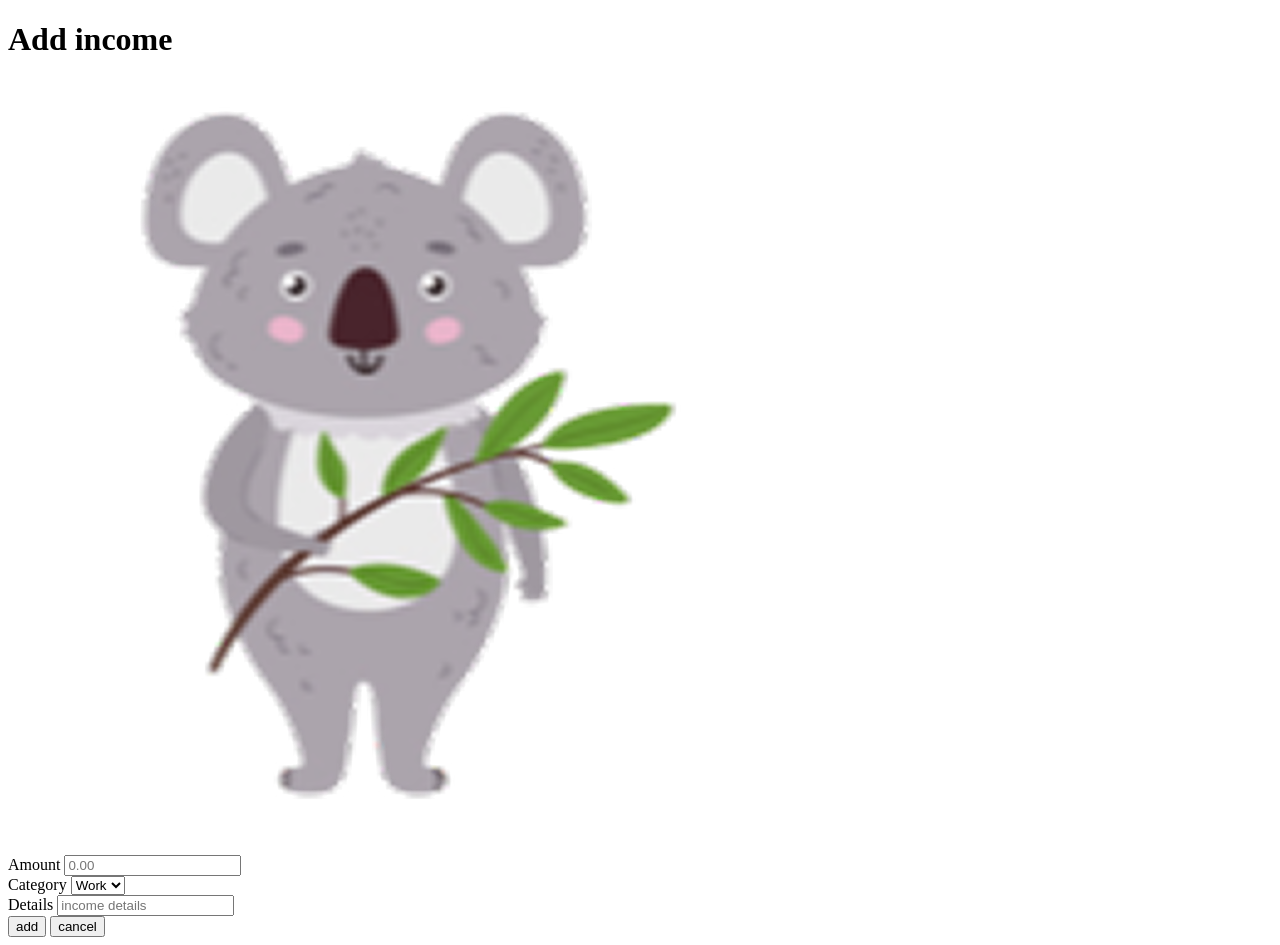
==== add-income.html @ c06469cc "Initial commit" ====
<!DOCTYPE html>
<html lang="es">

<head>
    <meta charset="UTF-8">
    <meta name="viewport" content="width=device-width, initial-scale=1.0">
    <title>Add Income - KoomiPay</title>
    <link rel="preconnect" href="https://fonts.googleapis.com">
    <link rel="preconnect" href="https://fonts.gstatic.com" crossorigin>
    <link href="https://fonts.googleapis.com/css2?family=Poppins:wght@400;500;600;700&display=swap" rel="stylesheet">
    <link rel="stylesheet" href="css/style.css">
</head>

<body>

    <main class="form-container">
        <h1 class="form-title">
            Add income
        </h1>
        <img src="img/incomescreen.png" alt="Income Koala" class="form-image">
        <section class="form-card">

            <div class="input-group">
                <label>Amount</label>
                <input type="number" id="income-amount" placeholder="0.00">
            </div>

            <div class="input-group">
                <label>Category</label>
                <select id="income-category">
                    <option value="Work">
                        Work
                    </option>
                    <option value="Tips">
                        Tips
                    </option>
                    <option value="Extra">
                        Extra
                    </option>
                    <option value="Gift">
                        Gift
                    </option>
                </select>
            </div>

            <div class="input-group">
                <label>Details</label>
                <input type="text" id="income-details" placeholder="income details">
            </div>

        </section>

        <section class="form-buttons">
            <button class="add-btn income-btn" onclick="saveIncome()">
                add
            </button>
            <button class="cancel-btn" onclick="navigateTo('home.html')">
                cancel
            </button>
        </section>
    </main>
    <script src="js/storage.js"></script>
    <script src="js/main.js"></script>
</body>
</html>
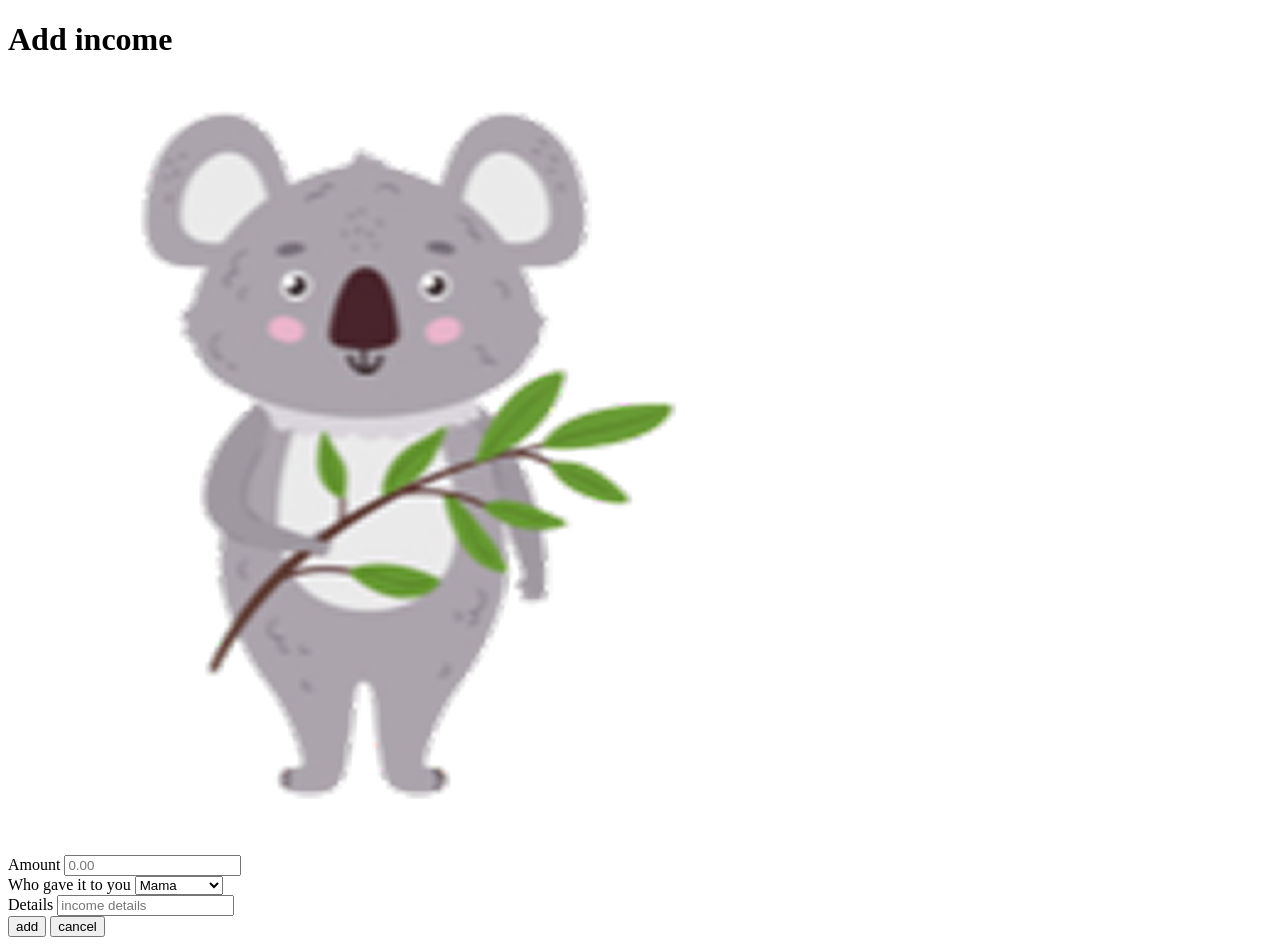
==== commit 3f290204: "Rediseno KoomiPay" ====
--- a/add-income.html
+++ b/add-income.html
@@ -7,16 +7,14 @@
     <title>Add Income - KoomiPay</title>
     <link rel="preconnect" href="https://fonts.googleapis.com">
     <link rel="preconnect" href="https://fonts.gstatic.com" crossorigin>
-    <link href="https://fonts.googleapis.com/css2?family=Poppins:wght@400;500;600;700&display=swap" rel="stylesheet">
+    <link href="https://fonts.googleapis.com/css2?family=DM+Sans:wght@400;500;600;700&family=Fredoka:wght@600;700&display=swap" rel="stylesheet">
     <link rel="stylesheet" href="css/style.css">
 </head>
 
 <body>
 
     <main class="form-container">
-        <h1 class="form-title">
-            Add income
-        </h1>
+        <h1 class="form-title">Add income</h1>
         <img src="img/incomescreen.png" alt="Income Koala" class="form-image">
         <section class="form-card">
 
@@ -26,20 +24,16 @@
             </div>
 
             <div class="input-group">
-                <label>Category</label>
-                <select id="income-category">
-                    <option value="Work">
-                        Work
-                    </option>
-                    <option value="Tips">
-                        Tips
-                    </option>
-                    <option value="Extra">
-                        Extra
-                    </option>
-                    <option value="Gift">
-                        Gift
-                    </option>
+                <label>Who gave it to you</label>
+                <select id="income-source">
+                    <option value="Mama">Mama</option>
+                    <option value="Papa">Papa</option>
+                    <option value="Hermano/a">Hermano/a</option>
+                    <option value="Amigo/a">Amigo/a</option>
+                    <option value="Trabajo">Trabajo</option>
+                    <option value="Propina">Propina</option>
+                    <option value="Regalo">Regalo</option>
+                    <option value="Otro">Otro</option>
                 </select>
             </div>
 
@@ -51,15 +45,11 @@
         </section>
 
         <section class="form-buttons">
-            <button class="add-btn income-btn" onclick="saveIncome()">
-                add
-            </button>
-            <button class="cancel-btn" onclick="navigateTo('home.html')">
-                cancel
-            </button>
+            <button class="add-btn income-btn" onclick="saveIncome()">add</button>
+            <button class="cancel-btn" onclick="navigateTo('home.html')">cancel</button>
         </section>
     </main>
     <script src="js/storage.js"></script>
     <script src="js/main.js"></script>
 </body>
-</html>+</html>
